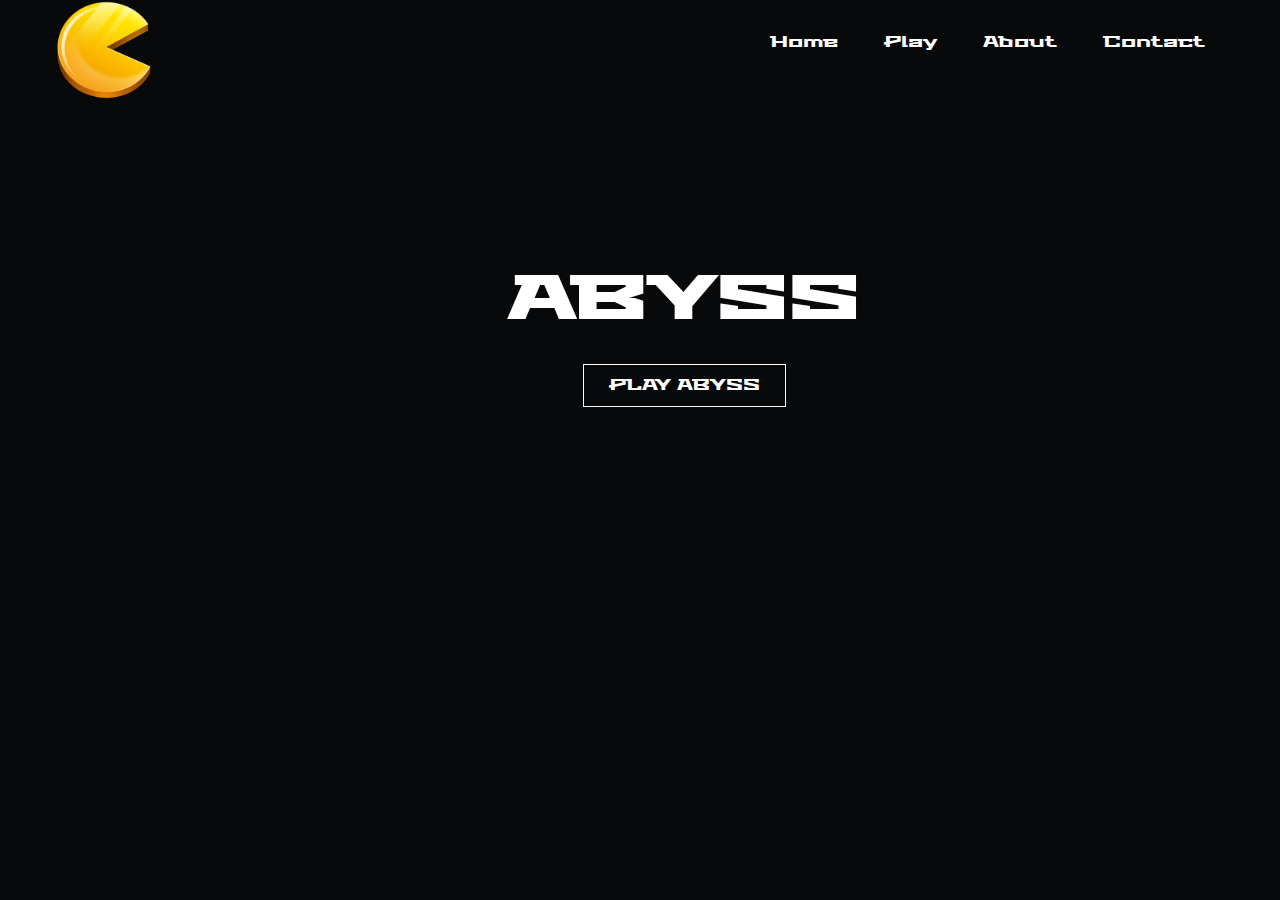
==== index.html @ e8863cf5 "Added reference to play.html" ====
<!DOCTYPE html>
<html lang="en">
<head>
    <title>ABYSS</title>
    <meta charset="UTF-8">
    <link href="https://fonts.googleapis.com/css2?family=Stalinist+One&display=swap" rel="stylesheet">
    <link rel="stylesheet" href="style.css">
</head>

<body>
    <header>
        <div class="wrapper">
            <div class="logo">
                <img src="images/logo.png" alt="">
            </div>
            <ul class="nav-area">
                <li><a href="#">Home</a></li>
                <li><a href="play.html">Play</a></li>
                <li><a href="about.html">About</a></li>
                <li><a href="contact.html">Contact</a></li>
                </ul>
            </div>

            <div class="welcome-text">
                <h1><span>ABYSS</span></h1>
                <a href="#">Play ABYSS</a>
            </div>
    </header>
</body>
</html>
---- style.css ----
*{
    margin: 0;
    padding: 0;
}
body{
    font-family: 'Stalinist One', cursive;
}
.wrapper{
    width: 1170px;
    margin:auto;
}
header{
    background: linear-gradient(rgba(0, 0, 0, 0.8), rgba(0, 0, 0, 0.8)), #272b31;
    height: 100vh;
    -webkit-background-size: cover;
    background-size: cover;
    background-position: center center;
    position: relative;
}
.nav-area{
    float: right;
    list-style: none;
    margin-top: 30px;
}
.nav-area li{
    display: inline-block
}
.nav-area li a{
    color: #fff;
    text-decoration: none;
    padding: 5px 20px;
    font-family: 'Stalinist One', cursive;
    font-size: 14px;
}
.nav-area li a:hover{
     background: #fff;
     color: #333
}
.logo img{
    width: 100px;
    float: left;
    height: auto;
}
.welcome-text{
    position: absolute;
    width: 600px;
    height: 300px;
    margin: 20% 30%;
    text-align: center;
}
.welcome-text h1{
    text-align: center;
    color: #fff;
    text-transform: uppercase;
    font-size: 60px;
}
.welcome-text a{
    border: 1px solid #fff;
    padding: 10px 25px;
    text-decoration: none;
    text-transform: uppercase;
    font-size: 14px;
    margin-top: 20px;
    display: inline-block;
    color: #fff;
}
.welcome-text a:hover{
    background: #fff;
    color: #333;
}
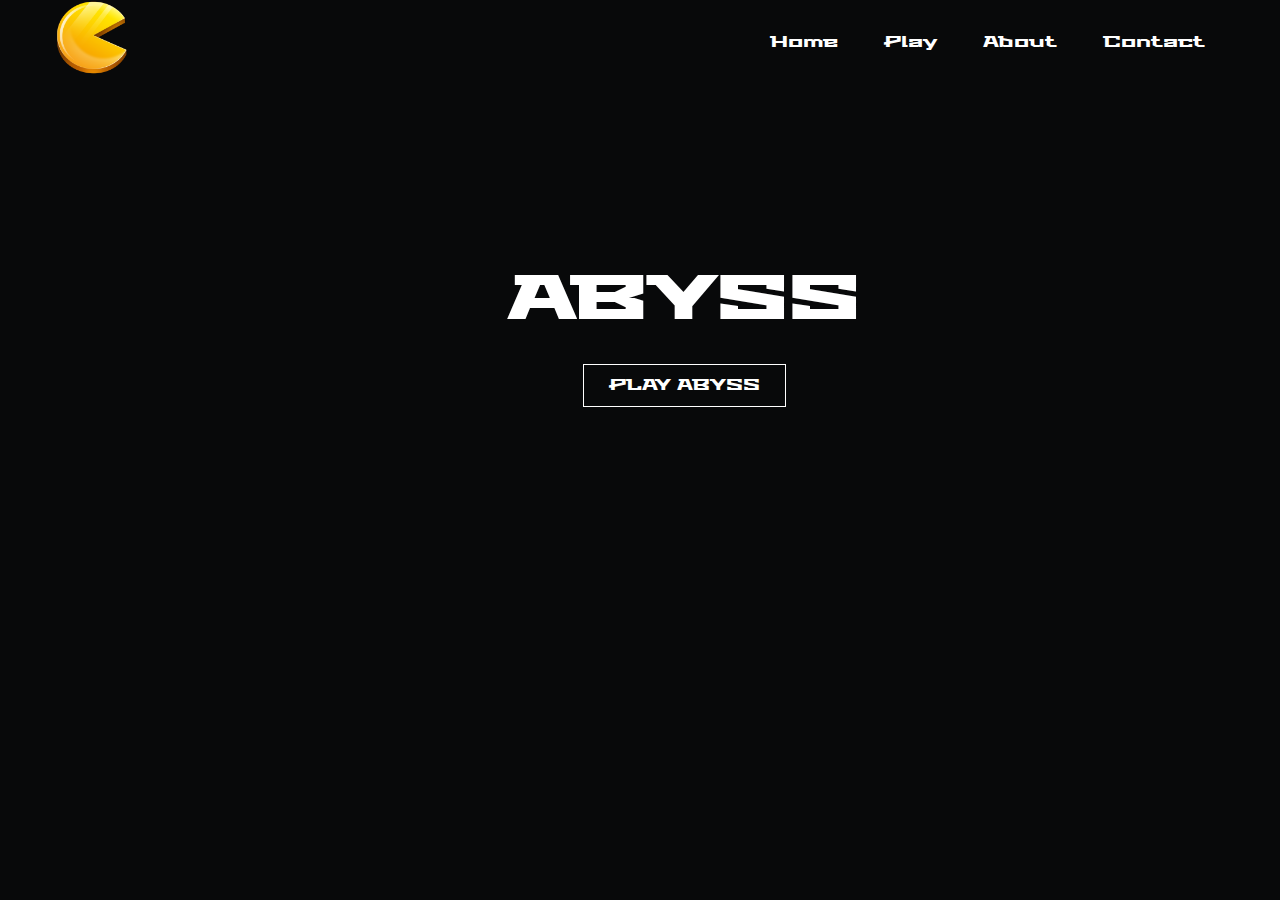
==== commit 4058502a: "Add href to Home button in nav-area" ====
--- a/index.html
+++ b/index.html
@@ -4,7 +4,7 @@
     <title>ABYSS</title>
     <meta charset="UTF-8">
     <link href="https://fonts.googleapis.com/css2?family=Stalinist+One&display=swap" rel="stylesheet">
-    <link rel="stylesheet" href="style.css">
+    <link rel="stylesheet" href="css/style.css">
 </head>
 
 <body>
@@ -14,7 +14,7 @@
                 <img src="images/logo.png" alt="">
             </div>
             <ul class="nav-area">
-                <li><a href="#">Home</a></li>
+                <li><a href="index.html">Home</a></li>
                 <li><a href="play.html">Play</a></li>
                 <li><a href="about.html">About</a></li>
                 <li><a href="contact.html">Contact</a></li>
@@ -23,7 +23,7 @@
 
             <div class="welcome-text">
                 <h1><span>ABYSS</span></h1>
-                <a href="#">Play ABYSS</a>
+                <a href="play.html">Play ABYSS</a>
             </div>
     </header>
 </body>
--- a/css/style.css
+++ b/css/style.css
@@ -0,0 +1,70 @@
+*{
+    margin: 0;
+    padding: 0;
+}
+body{
+    font-family: 'Stalinist One', cursive;
+}
+.wrapper{
+    width: 1170px;
+    margin:auto;
+}
+header{
+    background: linear-gradient(rgba(0, 0, 0, 0.8), rgba(0, 0, 0, 0.8)), #272b31;
+    height: 100vh;
+    -webkit-background-size: cover;
+    background-size: cover;
+    background-position: center center;
+    position: relative;
+}
+.nav-area{
+    float: right;
+    list-style: none;
+    margin-top: 30px;
+}
+.nav-area li{
+    display: inline-block
+}
+.nav-area li a{
+    color: #fff;
+    text-decoration: none;
+    padding: 5px 20px;
+    font-family: 'Stalinist One', cursive;
+    font-size: 14px;
+}
+.nav-area li a:hover{
+     background: #fff;
+     color: #333
+}
+.logo img{
+    width: 75px;
+    float: left;
+    height: auto;
+}
+.welcome-text{
+    position: absolute;
+    width: 600px;
+    height: 300px;
+    margin: 20% 30%;
+    text-align: center;
+}
+.welcome-text h1{
+    text-align: center;
+    color: #fff;
+    text-transform: uppercase;
+    font-size: 60px;
+}
+.welcome-text a{
+    border: 1px solid #fff;
+    padding: 10px 25px;
+    text-decoration: none;
+    text-transform: uppercase;
+    font-size: 14px;
+    margin-top: 20px;
+    display: inline-block;
+    color: #fff;
+}
+.welcome-text a:hover{
+    background: #fff;
+    color: #333;
+}
